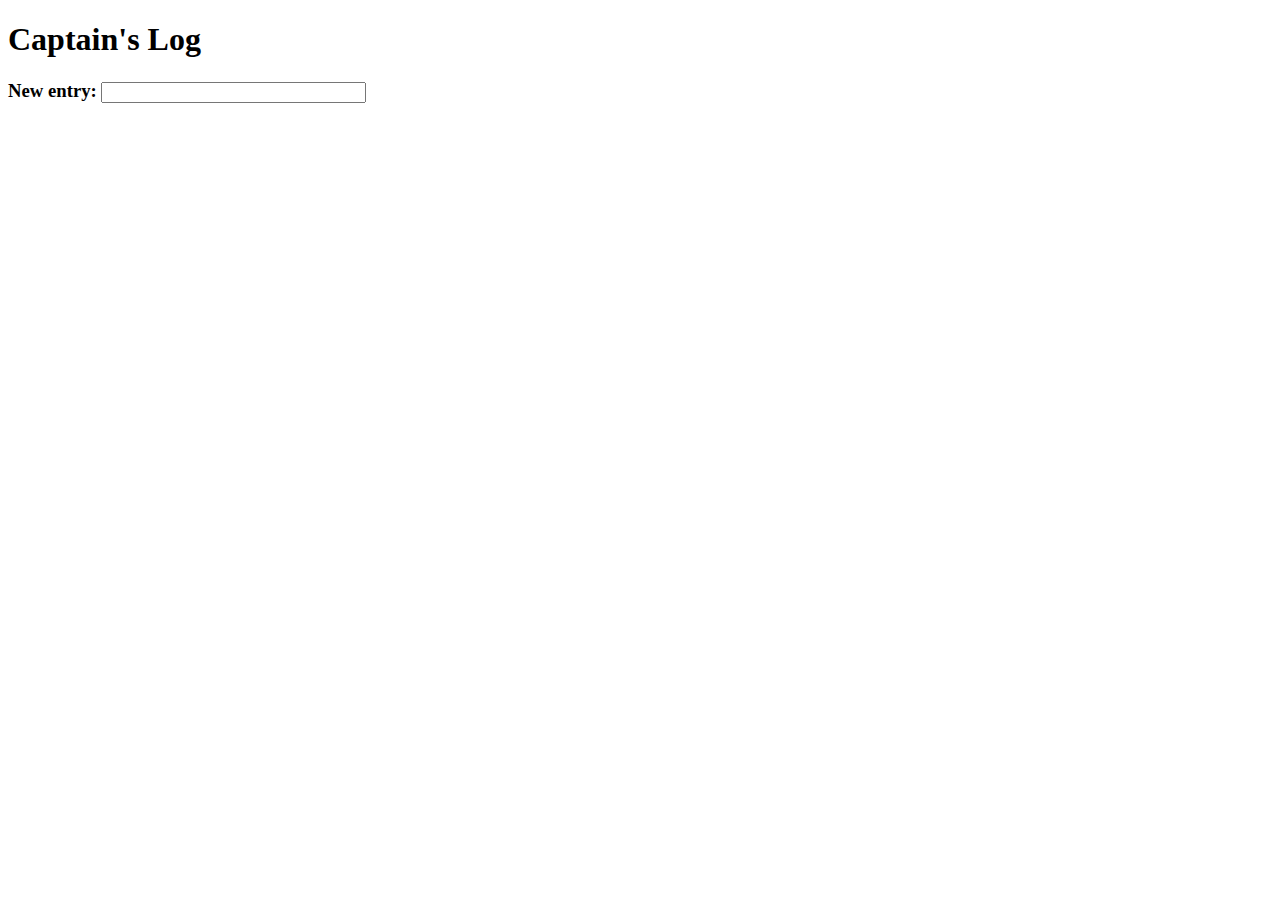
==== captainslog/index.html @ 7a62ca46 "syntax" ====
<!DOCTYPE html>

<html>

<head>
    <title>Captain's Log</title>
    <script src="https://ajax.googleapis.com/ajax/libs/jquery/2.1.3/jquery.min.js"></script>
    <script>
        $(document).ready(function(){
            if (localStorage['captainslogs'] == null) {
                localStorage['captainslogs'] = [];
            }
            var logs = JSON.parse(localStorage['captainslogs']);
            for (i in logs) {
                $('#log').append("<p>"+ logs[i] + "</p>");
            }
        });
     </script>
</head>

<body>
    <h1>Captain's Log</h1>
    <h3>New entry: <input type="text" id="msg" name="msg" size="30" /></h3>
    <div id="log"></div>
</body>
<script>
    $("input").keyup(function(e){
        if (e.which == 13) {
            date = new Date();
            var logs = JSON.parse(localStorage['captainslogs']);
            txt = date.toUTCString() + " - " + $('input').val();
            $('input').val('');
            $('#log').prepend("<p>" + txt +"</p>");
            logs.unshift(txt);
            localStorage['captainslogs'] = logs;
        }
    });
</script>
</html>
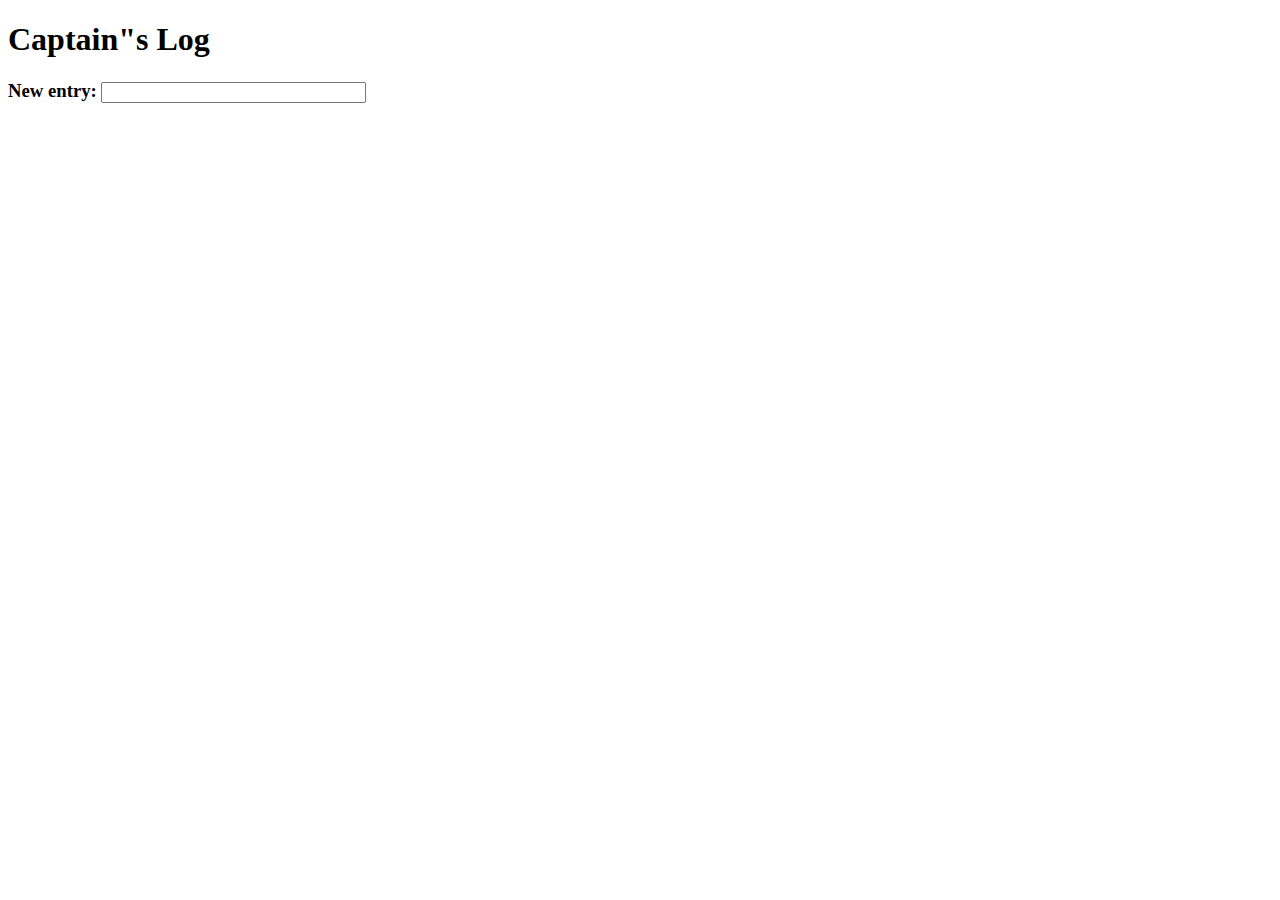
==== commit 511fb9c6: "typo" ====
--- a/captainslog/index.html
+++ b/captainslog/index.html
@@ -1,39 +1,38 @@
-<!DOCTYPE html>
+<!DOCTYPE HTML>
 
 <html>
 
 <head>
-    <title>Captain's Log</title>
+    <title>Captain 's Log</title>
     <script src="https://ajax.googleapis.com/ajax/libs/jquery/2.1.3/jquery.min.js"></script>
     <script>
         $(document).ready(function(){
-            if (localStorage['captainslogs'] == null) {
-                localStorage['captainslogs'] = [];
+            var logs = localStorage["captainslogs"];
+
+            if (logs != null) {
+                logs = JSON.parse(logs);
+                for (var i in logs) {
+                    $("#log").append("<p>"+ logs[i] + "</p>");
+                }
+            } else {
+                logs = [];
             }
-            var logs = JSON.parse(localStorage['captainslogs']);
-            for (i in logs) {
-                $('#log').append("<p>"+ logs[i] + "</p>");
-            }
+
+            $("input").change(function(){
+                var txt = new Date().toUTCString() + " - " + $("input").val();
+                $("input").val("");
+                $("#log").prepend("<p>" + txt +"</p>");
+                logs.unshift(txt);
+                localStorage["captainslogs"] = JSON.stringify(logs);
+            });
         });
      </script>
 </head>
 
 <body>
-    <h1>Captain's Log</h1>
+    <h1>Captain"s Log</h1>
     <h3>New entry: <input type="text" id="msg" name="msg" size="30" /></h3>
     <div id="log"></div>
 </body>
-<script>
-    $("input").keyup(function(e){
-        if (e.which == 13) {
-            date = new Date();
-            var logs = JSON.parse(localStorage['captainslogs']);
-            txt = date.toUTCString() + " - " + $('input').val();
-            $('input').val('');
-            $('#log').prepend("<p>" + txt +"</p>");
-            logs.unshift(txt);
-            localStorage['captainslogs'] = logs;
-        }
-    });
-</script>
+
 </html>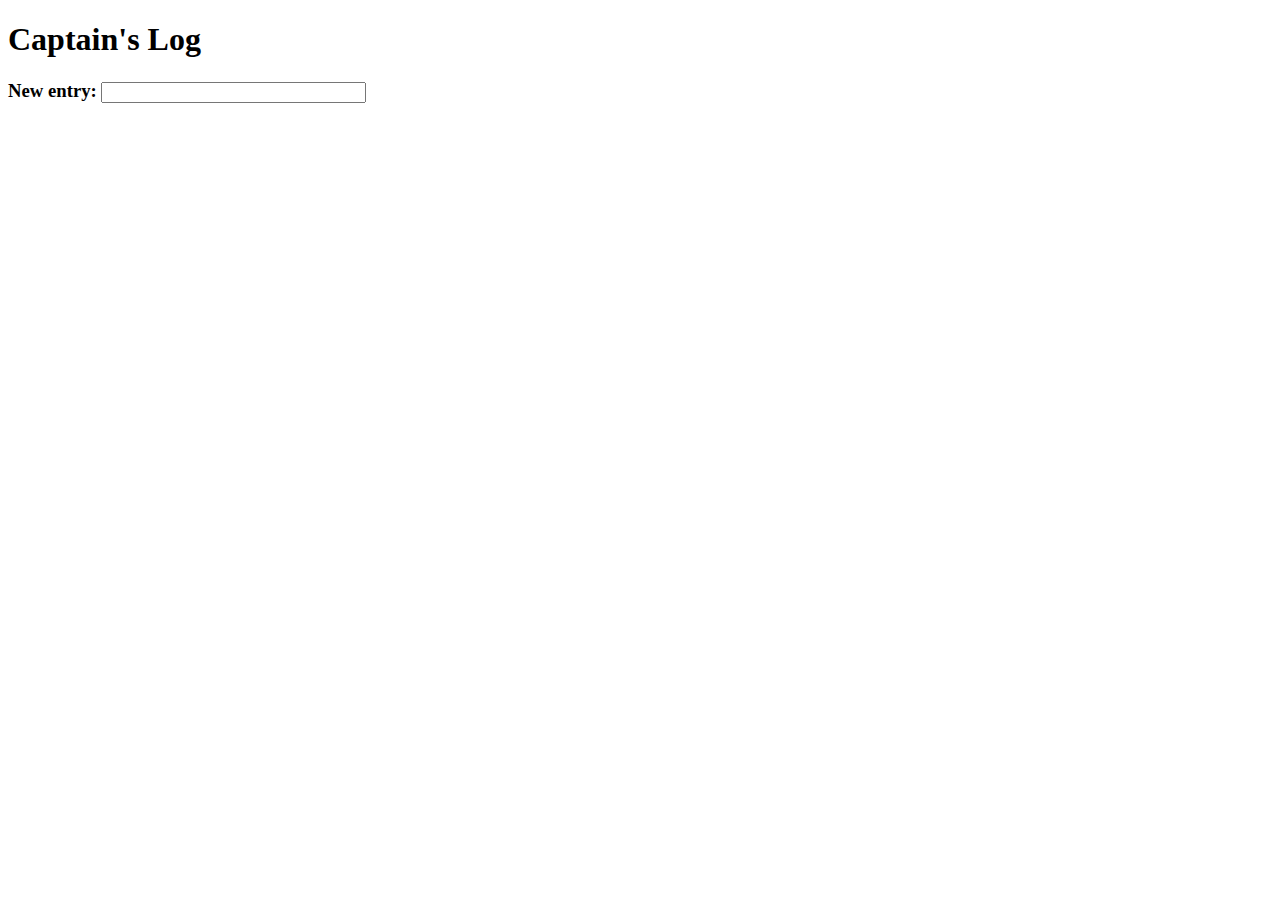
==== commit 98134560: "typo in h3" ====
--- a/captainslog/index.html
+++ b/captainslog/index.html
@@ -3,7 +3,7 @@
 <html>
 
 <head>
-    <title>Captain 's Log</title>
+    <title>Captain's Log</title>
     <script src="https://ajax.googleapis.com/ajax/libs/jquery/2.1.3/jquery.min.js"></script>
     <script>
         $(document).ready(function(){
@@ -30,9 +30,9 @@
 </head>
 
 <body>
-    <h1>Captain"s Log</h1>
+    <h1>Captain's Log</h1>
     <h3>New entry: <input type="text" id="msg" name="msg" size="30" /></h3>
     <div id="log"></div>
 </body>
 
-</html>+</html>
